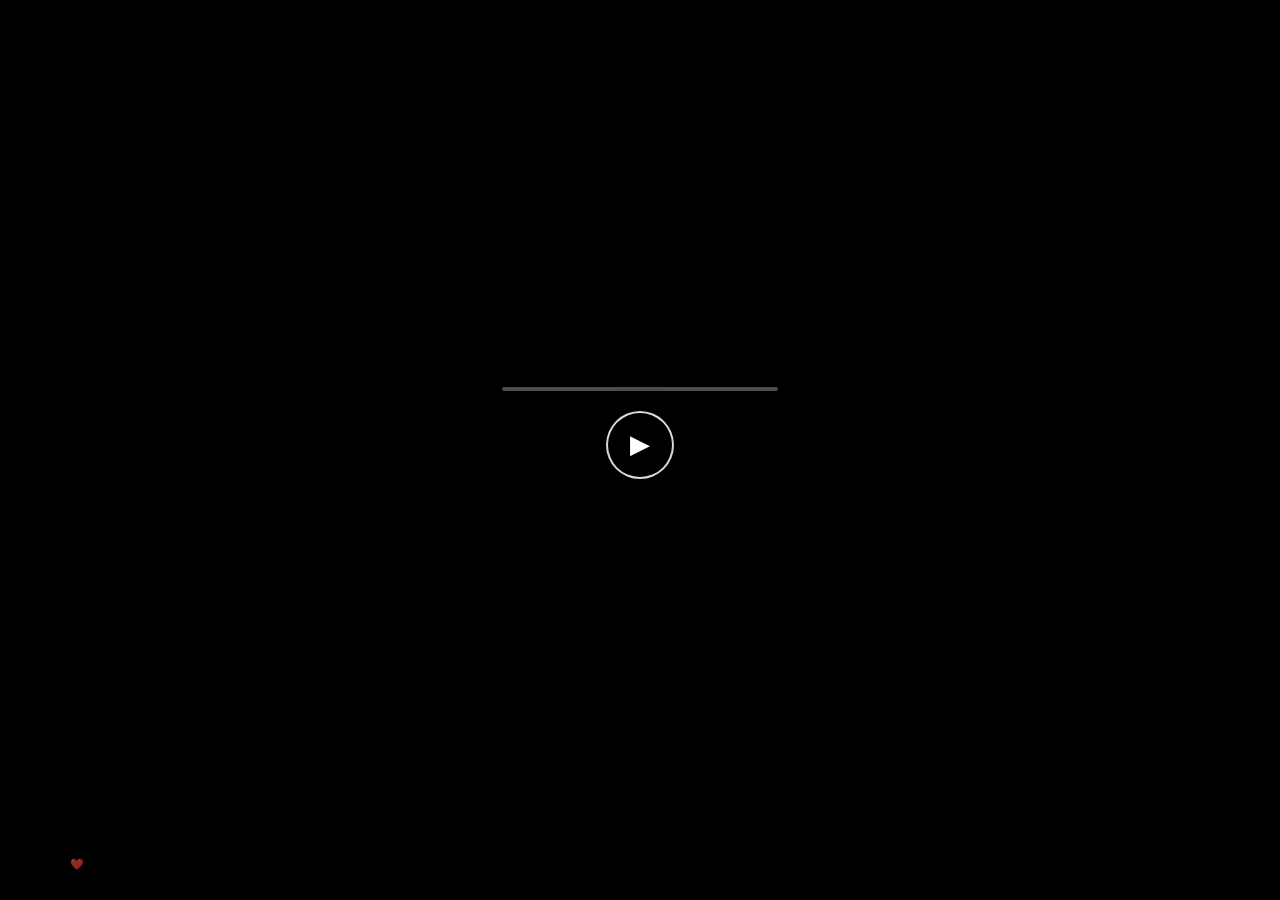
==== index.html @ d45a8103 "Add CSS styles for video background and player" ====
<!DOCTYPE html>
<html lang="id">
<head>
<meta charset="UTF-8">
<title>Ini Lagu Untukmu</title>
<meta name="viewport" content="width=device-width, initial-scale=1.0">

<link href="https://fonts.googleapis.com/css2?family=Poppins:wght@400;600&display=swap" rel="stylesheet">

<style>
*{
    margin:0;
    padding:0;
    box-sizing:border-box;
}

body{
    font-family:'Poppins',sans-serif;
    background:black;
    overflow:hidden;
}

/* VIDEO BACKGROUND */
.bg-video{
    position:fixed;
    inset:0;
    width:100%;
    height:100%;
    object-fit:cover;
    z-index:-1;
}

/* CONTAINER */
.container{
    height:100vh;
    display:flex;
    flex-direction:column;
    justify-content:center;
    align-items:center;
    color:white;
    padding:20px;
}

/* SUBTITLE */
#subtitle{
    font-size:34px;
    font-weight:600;
    text-align:center;
    max-width:90%;
    margin-bottom:45px;
    opacity:0;
    transition:opacity .6s ease;
    text-shadow:
        0 0 12px rgba(0,0,0,.8),
        0 0 30px rgba(0,0,0,.6);
}

/* PLAYER */
.player{
    width:320px;
    background:rgba(0,0,0,.55);
    backdrop-filter:blur(10px);
    border-radius:22px;
    padding:22px;
    margin-top:-10px;
    margin-bottom:70px;
}

/* PROGRESS */
.progress{
    width:100%;
    height:4px;
    background:rgba(255,255,255,.3);
    border-radius:5px;
    overflow:hidden;
    margin-bottom:20px;
}

.progress-bar{
    height:100%;
    width:0%;
    background:white;
}

/* CONTROLS */
.controls{
    display:flex;
    justify-content:center;
}

/* PLAY BUTTON — SPOTIFY STYLE */
.play-btn{
    width:68px;
    height:68px;
    border-radius:50%;
    border:2px solid rgba(255,255,255,.85);
    background:black;
    color:white;
    font-size:26px;
    cursor:pointer;
    display:flex;
    align-items:center;
    justify-content:center;
    box-shadow:0 10px 30px rgba(0,0,0,.6);
    transition:
        transform .25s ease,
        box-shadow .25s ease,
        background .25s ease;
}

.play-btn:hover{
    transform:scale(1.12);
    background:#111;
    box-shadow:0 14px 40px rgba(0,0,0,.8);
}

.play-btn:active{
    transform:scale(0.95);
}

/* CREDIT */
.credit{
    position:absolute;
    bottom:12px;
    text-align:center;
    font-size:11px;
    opacity:.6;
    line-height:1.4;
}
</style>
</head>

<body>

<!-- VIDEO BACKGROUND -->
<video class="bg-video" autoplay muted loop playsinline>
    <source src="https://b.top4top.io/m_3635xr57z0.mp4" type="video/mp4">
</video>

<div class="container">

    <div id="subtitle"></div>

    <div class="player">
        <div class="progress">
            <div class="progress-bar" id="progressBar"></div>
        </div>

        <div class="controls">
            <button class="play-btn" id="playBtn">▶</button>
        </div>
    </div>

</div>

<!-- CREDIT -->
<div class="credit">
    Made with ❤️ by Vigoo<br>
    TikTok: @.ovidio_guzman
</div>

<audio id="audio">
    <source src="https://a.top4top.io/m_36341kguk0.mp3" type="audio/mpeg">
</audio>

<script>
const audio = document.getElementById("audio");
const playBtn = document.getElementById("playBtn");
const subtitle = document.getElementById("subtitle");
const progressBar = document.getElementById("progressBar");

const subtitles = [
 { time: 0.0, text: "Lantas mengapa ku masih menaruh hati" },
 { time: 6.6, text: "Lantas mengapa ku masih menaruh hati" },
 { time: 11.38, text: "Padahal kutahu kau telah terikat janji" },
 { time: 16.55, text: "Keliru ataukah bukan tak tahu" },
 { time: 22.25, text: "Lupakanmu tapi aku tak mau" },
 { time: 28.05, text: "Pantaskah aku untuk menyimpan" },
 { time: 35.47, text: "Karena bukan aku yang memilikimu" },
 { time: 39.3, text: "Sanggup sampai kapankah ku tak tahu" },
 { time: 44.4, text: "Akankah akal sehat menyadarkanku" }
];

let lastText = "";

playBtn.onclick = () => {
    if(audio.paused){
        audio.play();
        playBtn.textContent="⏸";
    }else{
        audio.pause();
        playBtn.textContent="▶";
    }
};

audio.addEventListener("timeupdate",()=>{
    if(audio.duration){
        progressBar.style.width =
            (audio.currentTime / audio.duration) * 100 + "%";
    }

    for(let i=subtitles.length-1;i>=0;i--){
        if(audio.currentTime >= subtitles[i].time){
            if(lastText !== subtitles[i].text){
                lastText = subtitles[i].text;
                subtitle.style.opacity=0;
                setTimeout(()=>{
                    subtitle.textContent=subtitles[i].text;
                    subtitle.style.opacity=1;
                },200);
            }
            break;
        }
    }
});
</script>

</body>
    </html>
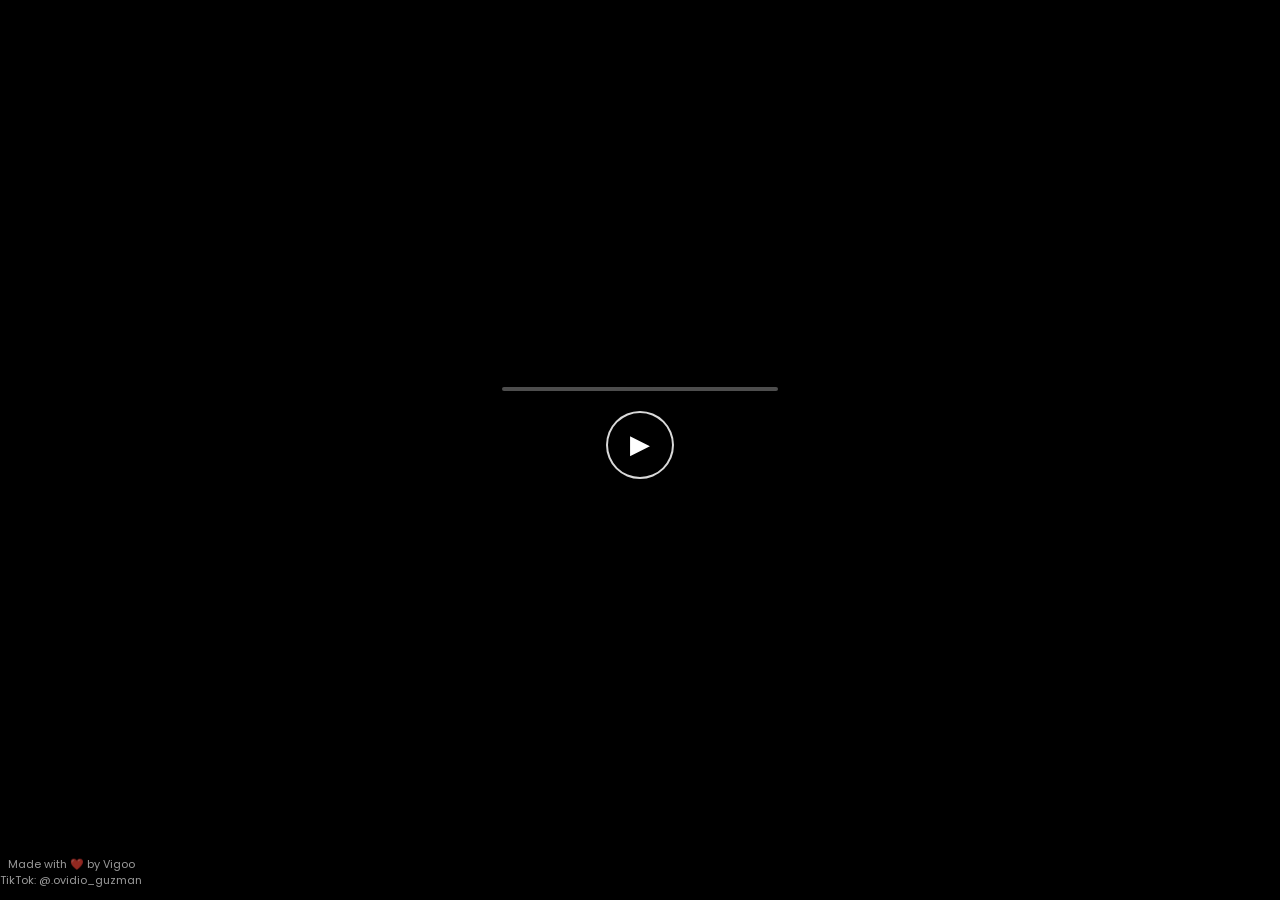
==== commit 199d39fd: "Fix CSS style formatting in index.html" ====
--- a/index.html
+++ b/index.html
@@ -126,7 +126,7 @@
     font-size:11px;
     opacity:.6;
     line-height:1.4;
-}
+    color:white; 
 </style>
 </head>
 
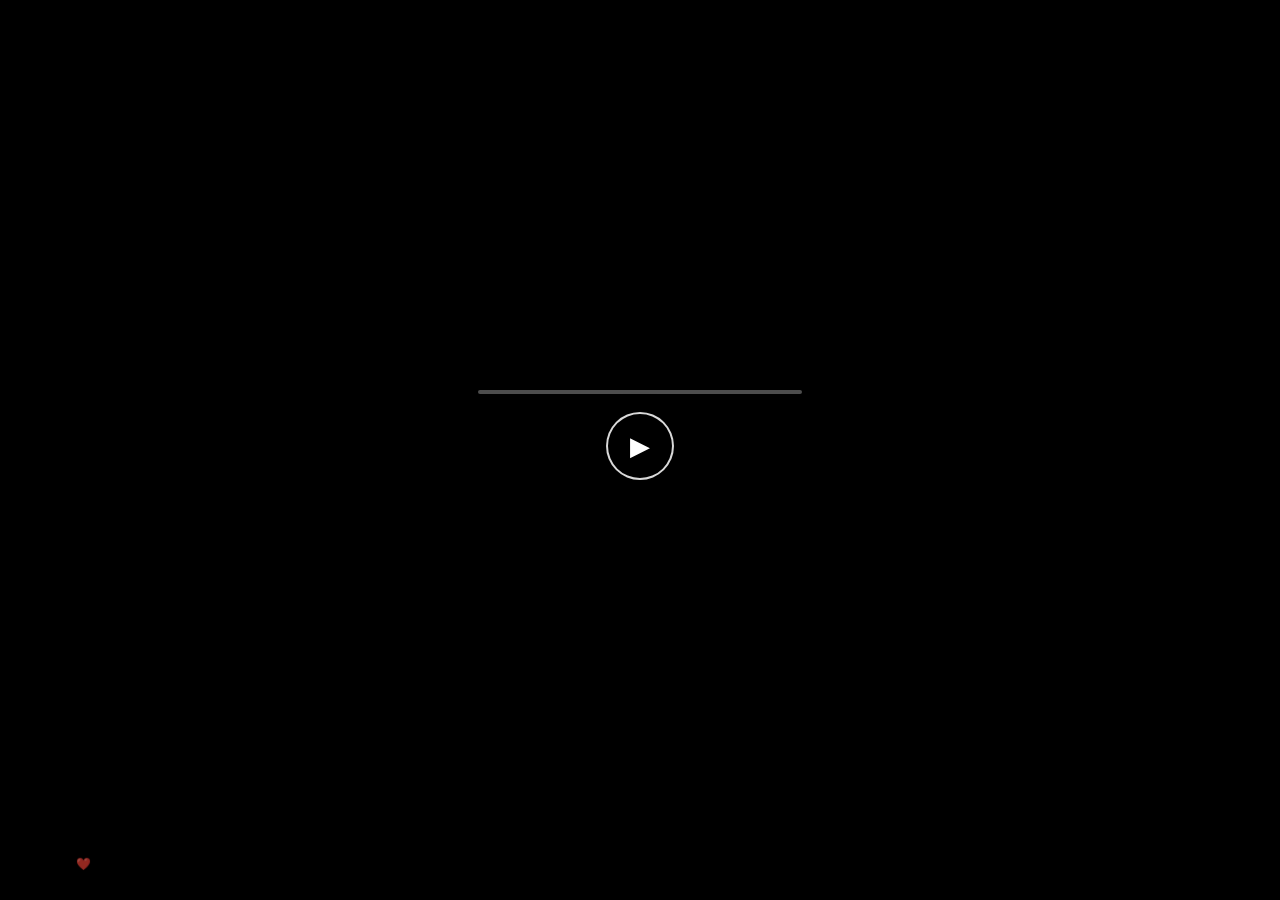
==== commit f9419bfc: "Update index.html" ====
--- a/index.html
+++ b/index.html
@@ -38,16 +38,16 @@
     justify-content:center;
     align-items:center;
     color:white;
-    padding:20px;
+    padding:10px;
 }
 
 /* SUBTITLE */
 #subtitle{
-    font-size:34px;
+    font-size: clamp(18px,5vw,34px); /* responsif HP & desktop */
     font-weight:600;
     text-align:center;
-    max-width:90%;
-    margin-bottom:45px;
+    max-width:95%;
+    margin-bottom:30px;
     opacity:0;
     transition:opacity .6s ease;
     text-shadow:
@@ -57,13 +57,14 @@
 
 /* PLAYER */
 .player{
-    width:320px;
+    width:90%;           /* responsif */
+    max-width:360px;     /* batas atas desktop */
     background:rgba(0,0,0,.55);
     backdrop-filter:blur(10px);
     border-radius:22px;
-    padding:22px;
+    padding:18px;
     margin-top:-10px;
-    margin-bottom:70px;
+    margin-bottom:50px;
 }
 
 /* PROGRESS */
@@ -73,7 +74,7 @@
     background:rgba(255,255,255,.3);
     border-radius:5px;
     overflow:hidden;
-    margin-bottom:20px;
+    margin-bottom:18px;
 }
 
 .progress-bar{
@@ -90,18 +91,18 @@
 
 /* PLAY BUTTON — SPOTIFY STYLE */
 .play-btn{
-    width:68px;
-    height:68px;
+    width:clamp(50px,12vw,68px);
+    height:clamp(50px,12vw,68px);
     border-radius:50%;
     border:2px solid rgba(255,255,255,.85);
     background:black;
     color:white;
-    font-size:26px;
+    font-size: clamp(20px,5vw,26px);
     cursor:pointer;
     display:flex;
     align-items:center;
     justify-content:center;
-    box-shadow:0 10px 30px rgba(0,0,0,.6);
+    box-shadow:0 8px 25px rgba(0,0,0,.6);
     transition:
         transform .25s ease,
         box-shadow .25s ease,
@@ -111,7 +112,7 @@
 .play-btn:hover{
     transform:scale(1.12);
     background:#111;
-    box-shadow:0 14px 40px rgba(0,0,0,.8);
+    box-shadow:0 12px 35px rgba(0,0,0,.8);
 }
 
 .play-btn:active{
@@ -121,12 +122,22 @@
 /* CREDIT */
 .credit{
     position:absolute;
-    bottom:12px;
+    bottom:10px;
     text-align:center;
-    font-size:11px;
+    font-size:12px;
     opacity:.6;
     line-height:1.4;
-    color:white; 
+}
+
+/* RESPONSIVE ADJUSTMENT */
+@media(max-width:400px){
+    .player{
+        padding:15px;
+    }
+    #subtitle{
+        margin-bottom:20px;
+    }
+}
 </style>
 </head>
 
@@ -216,4 +227,4 @@
 </script>
 
 </body>
-    </html>
+</html>
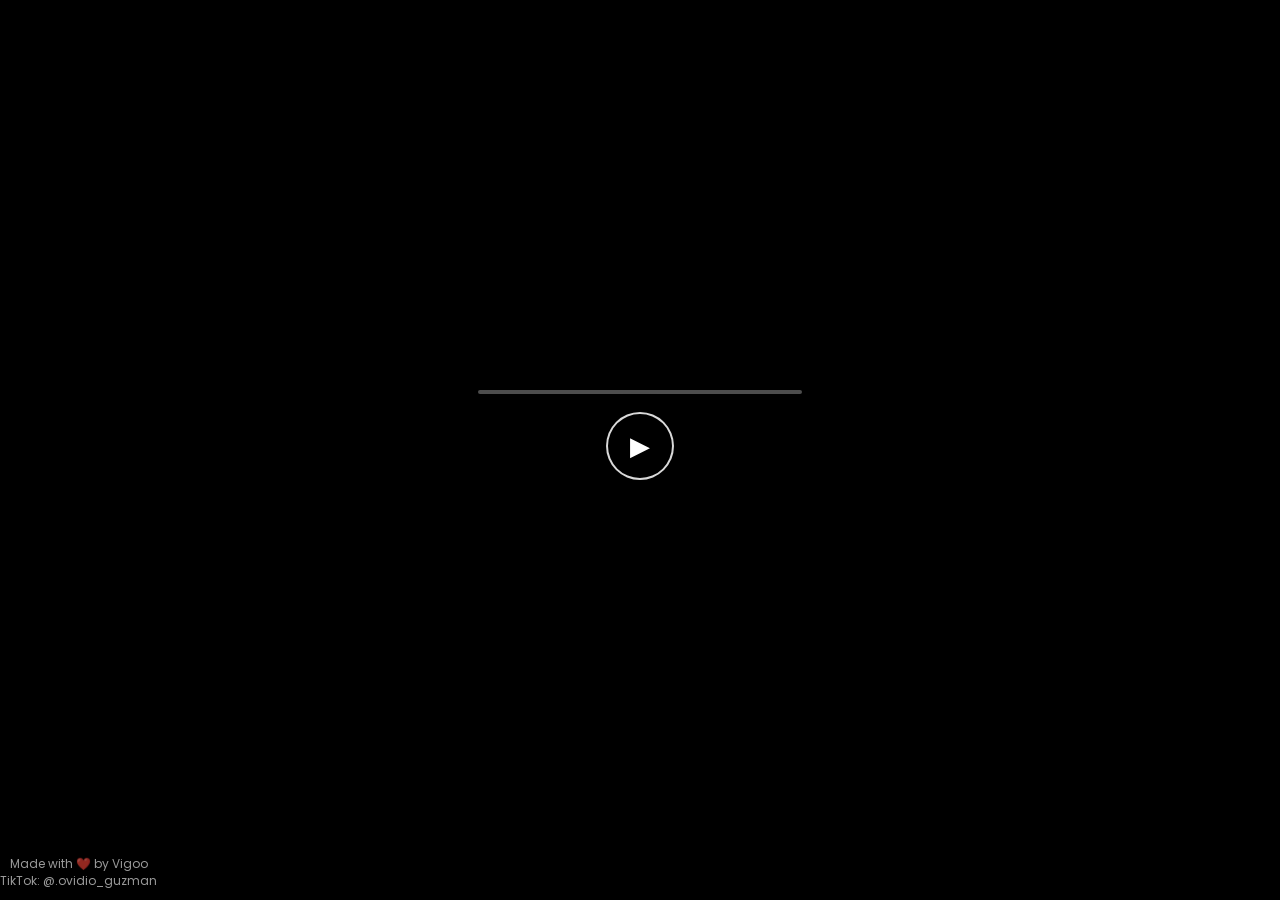
==== commit 832b49ac: "Add white color to text in index.html" ====
--- a/index.html
+++ b/index.html
@@ -127,6 +127,7 @@
     font-size:12px;
     opacity:.6;
     line-height:1.4;
+    color:white;
 }
 
 /* RESPONSIVE ADJUSTMENT */
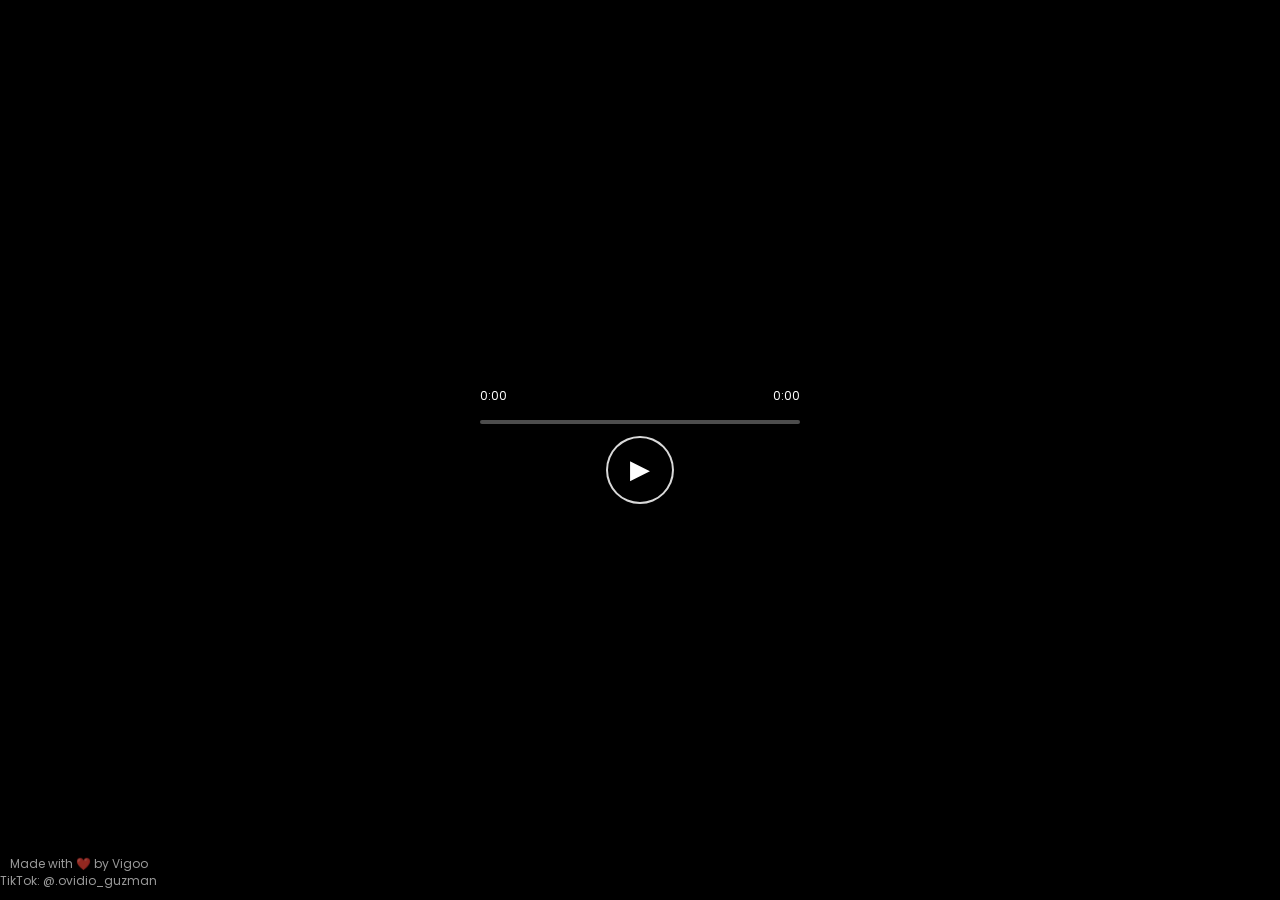
==== commit 29d839c4: "Update index.html" ====
--- a/index.html
+++ b/index.html
@@ -43,11 +43,11 @@
 
 /* SUBTITLE */
 #subtitle{
-    font-size: clamp(18px,5vw,34px); /* responsif HP & desktop */
+    font-size: clamp(18px,5vw,34px);
     font-weight:600;
     text-align:center;
     max-width:95%;
-    margin-bottom:30px;
+    margin-bottom:40px; /* tambah jarak ke player */
     opacity:0;
     transition:opacity .6s ease;
     text-shadow:
@@ -57,14 +57,16 @@
 
 /* PLAYER */
 .player{
-    width:90%;           /* responsif */
-    max-width:360px;     /* batas atas desktop */
+    width:90%;
+    max-width:360px;
     background:rgba(0,0,0,.55);
     backdrop-filter:blur(10px);
     border-radius:22px;
-    padding:18px;
-    margin-top:-10px;
+    padding:20px;
     margin-bottom:50px;
+    display:flex;
+    flex-direction:column;
+    align-items:center;
 }
 
 /* PROGRESS */
@@ -74,13 +76,23 @@
     background:rgba(255,255,255,.3);
     border-radius:5px;
     overflow:hidden;
-    margin-bottom:18px;
+    margin-bottom:12px;
+    position:relative;
 }
 
 .progress-bar{
     height:100%;
     width:0%;
     background:white;
+}
+
+/* AUDIO TIME */
+.time{
+    width:100%;
+    display:flex;
+    justify-content:space-between;
+    font-size:12px;
+    margin-bottom:15px;
 }
 
 /* CONTROLS */
@@ -130,13 +142,12 @@
     color:white;
 }
 
-/* RESPONSIVE ADJUSTMENT */
 @media(max-width:400px){
     .player{
         padding:15px;
     }
     #subtitle{
-        margin-bottom:20px;
+        margin-bottom:30px;
     }
 }
 </style>
@@ -154,6 +165,11 @@
     <div id="subtitle"></div>
 
     <div class="player">
+        <div class="time">
+            <span id="currentTime">0:00</span>
+            <span id="duration">0:00</span>
+        </div>
+
         <div class="progress">
             <div class="progress-bar" id="progressBar"></div>
         </div>
@@ -165,7 +181,6 @@
 
 </div>
 
-<!-- CREDIT -->
 <div class="credit">
     Made with ❤️ by Vigoo<br>
     TikTok: @.ovidio_guzman
@@ -180,6 +195,8 @@
 const playBtn = document.getElementById("playBtn");
 const subtitle = document.getElementById("subtitle");
 const progressBar = document.getElementById("progressBar");
+const currentTimeEl = document.getElementById("currentTime");
+const durationEl = document.getElementById("duration");
 
 const subtitles = [
  { time: 0.0, text: "Lantas mengapa ku masih menaruh hati" },
@@ -195,6 +212,17 @@
 
 let lastText = "";
 
+function formatTime(sec){
+    const minutes = Math.floor(sec/60);
+    const seconds = Math.floor(sec%60);
+    return `${minutes}:${seconds < 10 ? '0'+seconds : seconds}`;
+}
+
+// Set duration when metadata loaded
+audio.addEventListener('loadedmetadata', ()=>{
+    durationEl.textContent = formatTime(audio.duration);
+});
+
 playBtn.onclick = () => {
     if(audio.paused){
         audio.play();
@@ -209,6 +237,7 @@
     if(audio.duration){
         progressBar.style.width =
             (audio.currentTime / audio.duration) * 100 + "%";
+        currentTimeEl.textContent = formatTime(audio.currentTime);
     }
 
     for(let i=subtitles.length-1;i>=0;i--){
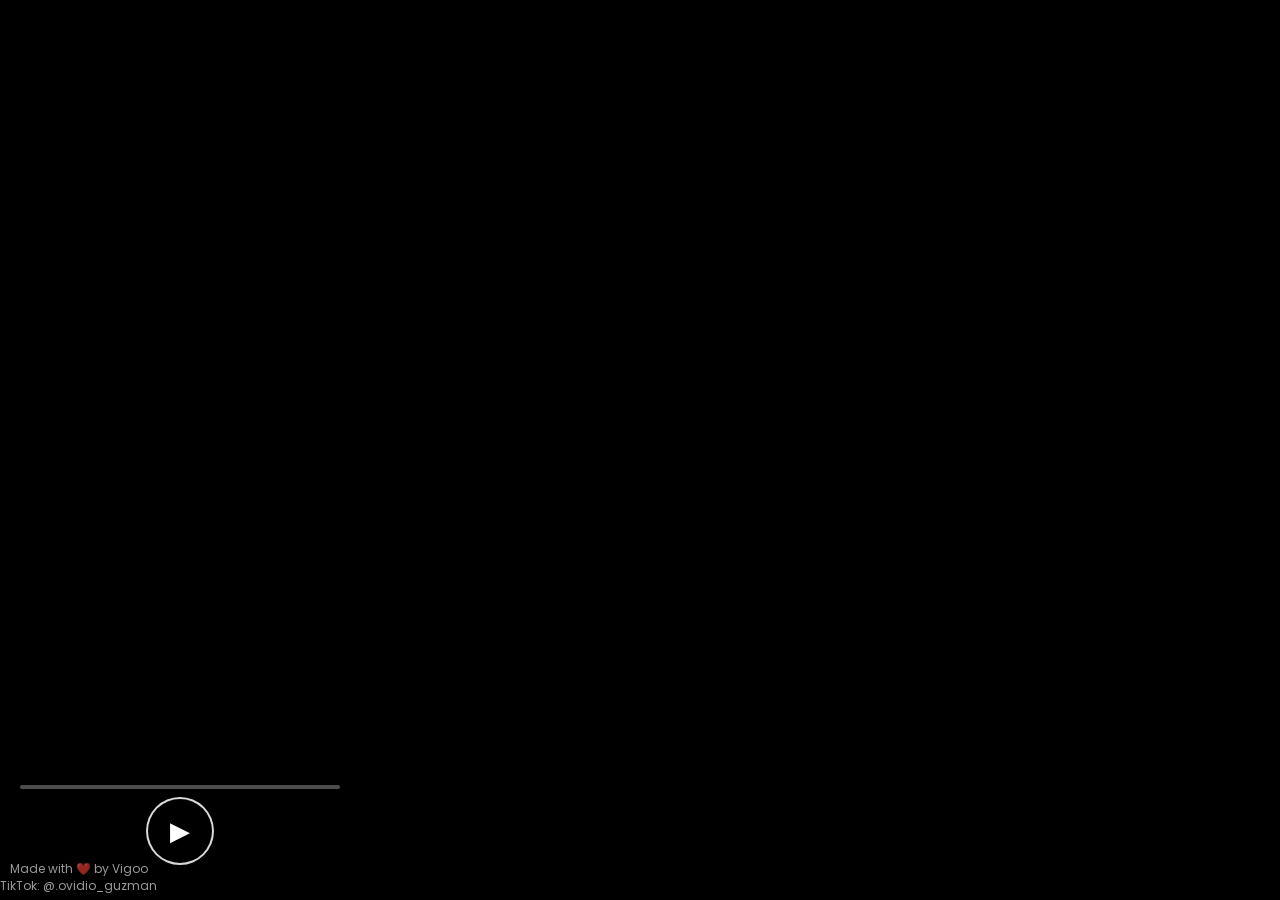
==== commit 3ab9633e: "Update index.html" ====
--- a/index.html
+++ b/index.html
@@ -35,7 +35,7 @@
     height:100vh;
     display:flex;
     flex-direction:column;
-    justify-content:center;
+    justify-content:center; /* subtitle tetap di tengah */
     align-items:center;
     color:white;
     padding:10px;
@@ -47,7 +47,6 @@
     font-weight:600;
     text-align:center;
     max-width:95%;
-    margin-bottom:40px; /* tambah jarak ke player */
     opacity:0;
     transition:opacity .6s ease;
     text-shadow:
@@ -55,15 +54,16 @@
         0 0 30px rgba(0,0,0,.6);
 }
 
-/* PLAYER */
+/* PLAYER FIXED BOTTOM */
 .player{
+    position:fixed;
+    bottom:20px; /* jarak dari bawah layar */
     width:90%;
     max-width:360px;
     background:rgba(0,0,0,.55);
     backdrop-filter:blur(10px);
     border-radius:22px;
-    padding:20px;
-    margin-bottom:50px;
+    padding:15px 20px;
     display:flex;
     flex-direction:column;
     align-items:center;
@@ -76,7 +76,7 @@
     background:rgba(255,255,255,.3);
     border-radius:5px;
     overflow:hidden;
-    margin-bottom:12px;
+    margin-bottom:8px;
     position:relative;
 }
 
@@ -92,7 +92,7 @@
     display:flex;
     justify-content:space-between;
     font-size:12px;
-    margin-bottom:15px;
+    margin-bottom:10px;
 }
 
 /* CONTROLS */
@@ -134,22 +134,13 @@
 /* CREDIT */
 .credit{
     position:absolute;
-    bottom:10px;
+    bottom:5px;
     text-align:center;
     font-size:12px;
     opacity:.6;
     line-height:1.4;
     color:white;
 }
-
-@media(max-width:400px){
-    .player{
-        padding:15px;
-    }
-    #subtitle{
-        margin-bottom:30px;
-    }
-}
 </style>
 </head>
 
@@ -161,24 +152,23 @@
 </video>
 
 <div class="container">
-
     <div id="subtitle"></div>
-
-    <div class="player">
-        <div class="time">
-            <span id="currentTime">0:00</span>
-            <span id="duration">0:00</span>
-        </div>
-
-        <div class="progress">
-            <div class="progress-bar" id="progressBar"></div>
-        </div>
-
-        <div class="controls">
-            <button class="play-btn" id="playBtn">▶</button>
-        </div>
+</div>
+
+<!-- PLAYER DI BAWAH -->
+<div class="player">
+    <div class="time">
+        <span id="currentTime">0:00</span>
+        <span id="duration">0:00</span>
     </div>
 
+    <div class="progress">
+        <div class="progress-bar" id="progressBar"></div>
+    </div>
+
+    <div class="controls">
+        <button class="play-btn" id="playBtn">▶</button>
+    </div>
 </div>
 
 <div class="credit">
@@ -257,4 +247,4 @@
 </script>
 
 </body>
-</html>
+    </html>
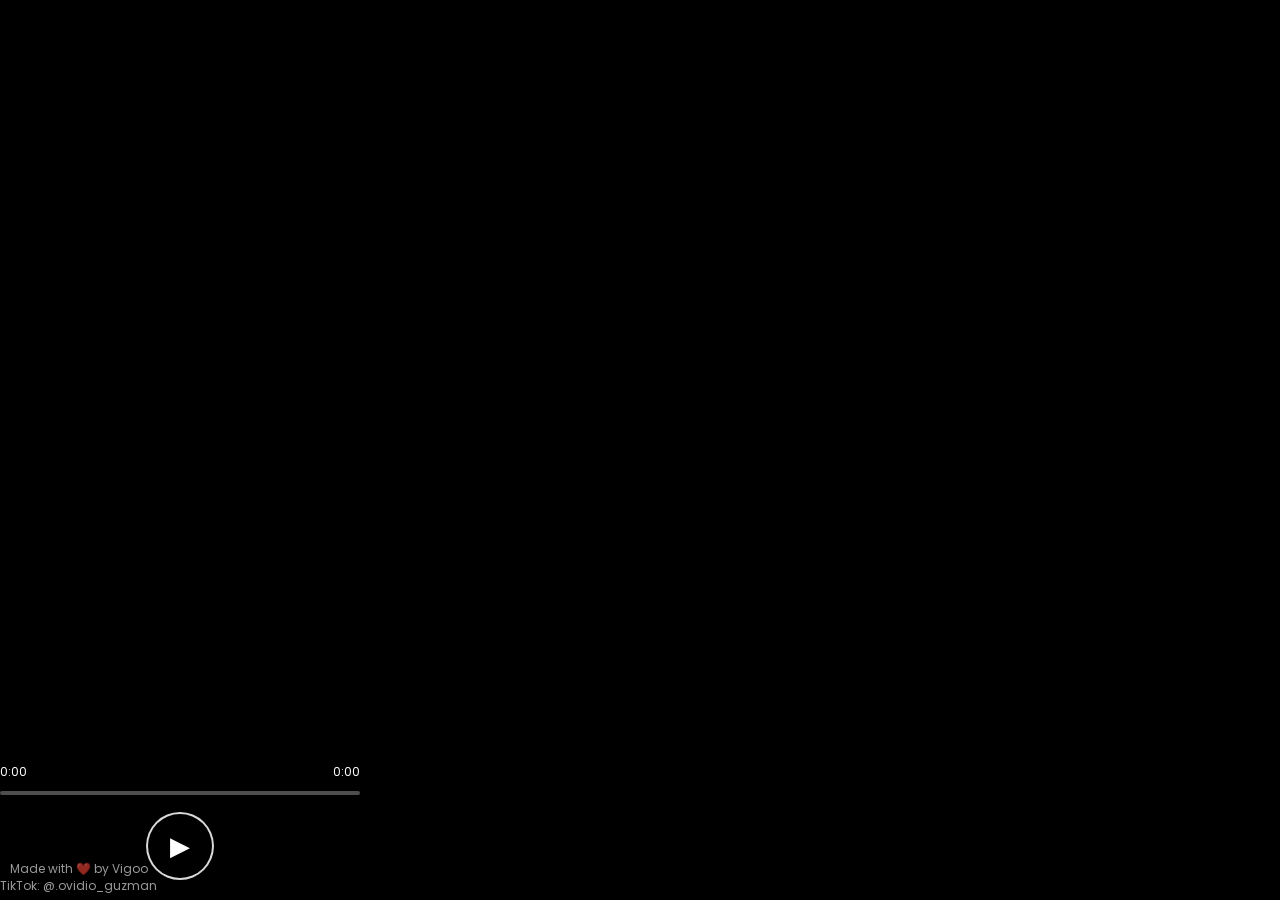
==== commit a248a84f: "Update index.html" ====
--- a/index.html
+++ b/index.html
@@ -60,10 +60,6 @@
     bottom:20px; /* jarak dari bawah layar */
     width:90%;
     max-width:360px;
-    background:rgba(0,0,0,.55);
-    backdrop-filter:blur(10px);
-    border-radius:22px;
-    padding:15px 20px;
     display:flex;
     flex-direction:column;
     align-items:center;
@@ -76,7 +72,7 @@
     background:rgba(255,255,255,.3);
     border-radius:5px;
     overflow:hidden;
-    margin-bottom:8px;
+    margin-bottom:12px;
     position:relative;
 }
 
@@ -93,15 +89,17 @@
     justify-content:space-between;
     font-size:12px;
     margin-bottom:10px;
+    color:white;
 }
 
 /* CONTROLS */
 .controls{
     display:flex;
     justify-content:center;
-}
-
-/* PLAY BUTTON — SPOTIFY STYLE */
+    margin-top:5px;
+}
+
+/* PLAY BUTTON — CENTER BOTTOM */
 .play-btn{
     width:clamp(50px,12vw,68px);
     height:clamp(50px,12vw,68px);
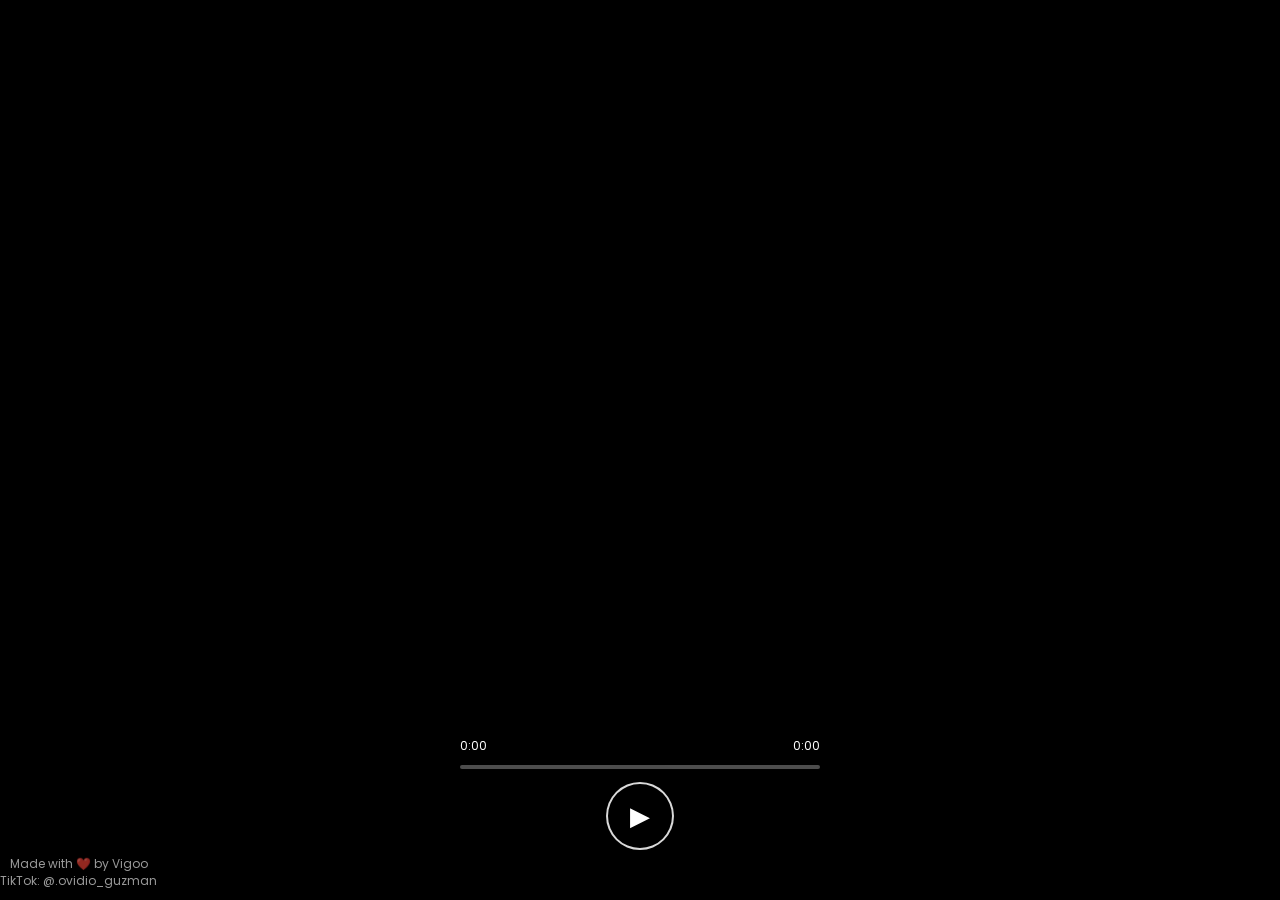
==== commit e6a73d90: "Update index.html" ====
--- a/index.html
+++ b/index.html
@@ -57,7 +57,9 @@
 /* PLAYER FIXED BOTTOM */
 .player{
     position:fixed;
-    bottom:20px; /* jarak dari bawah layar */
+    bottom:50px; /* dinaikkan sedikit agar credit terlihat */
+    left:50%;
+    transform:translateX(-50%); /* center horizontal */
     width:90%;
     max-width:360px;
     display:flex;
@@ -72,8 +74,7 @@
     background:rgba(255,255,255,.3);
     border-radius:5px;
     overflow:hidden;
-    margin-bottom:12px;
-    position:relative;
+    margin-bottom:8px;
 }
 
 .progress-bar{
@@ -96,7 +97,7 @@
 .controls{
     display:flex;
     justify-content:center;
-    margin-top:5px;
+    width:100%;
 }
 
 /* PLAY BUTTON — CENTER BOTTOM */
@@ -117,6 +118,7 @@
         transform .25s ease,
         box-shadow .25s ease,
         background .25s ease;
+    margin-top:5px; /* naikkan tombol sedikit */
 }
 
 .play-btn:hover{
@@ -131,8 +133,8 @@
 
 /* CREDIT */
 .credit{
-    position:absolute;
-    bottom:5px;
+    position:fixed;
+    bottom:10px;
     text-align:center;
     font-size:12px;
     opacity:.6;
@@ -245,4 +247,4 @@
 </script>
 
 </body>
-    </html>
+</html>
